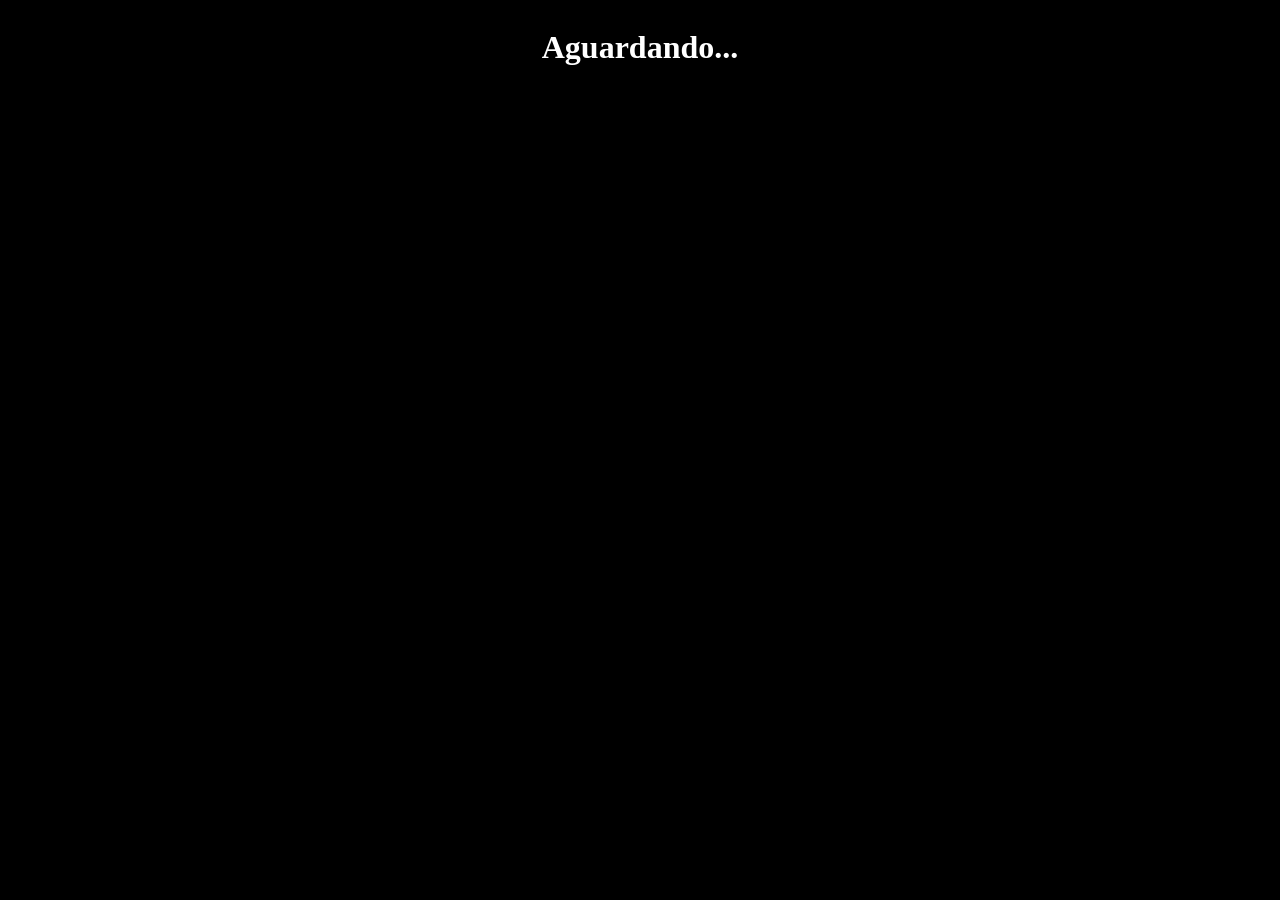
==== screen.html @ e7a936f5 "Create screen.html" ====
<body style="background:black;color:white;display:flex;justify-content:center;align-items:center;flex-direction:column;">

<h1 id="music">Aguardando...</h1>
<h2 id="msg"></h2>

<script>
const ch = new BroadcastChannel("dj_channel");

ch.onmessage = e=>{
  if(e.data.type==="msg"){
    document.getElementById("msg").innerText = e.data.data;
  }
};
</script>

</body>
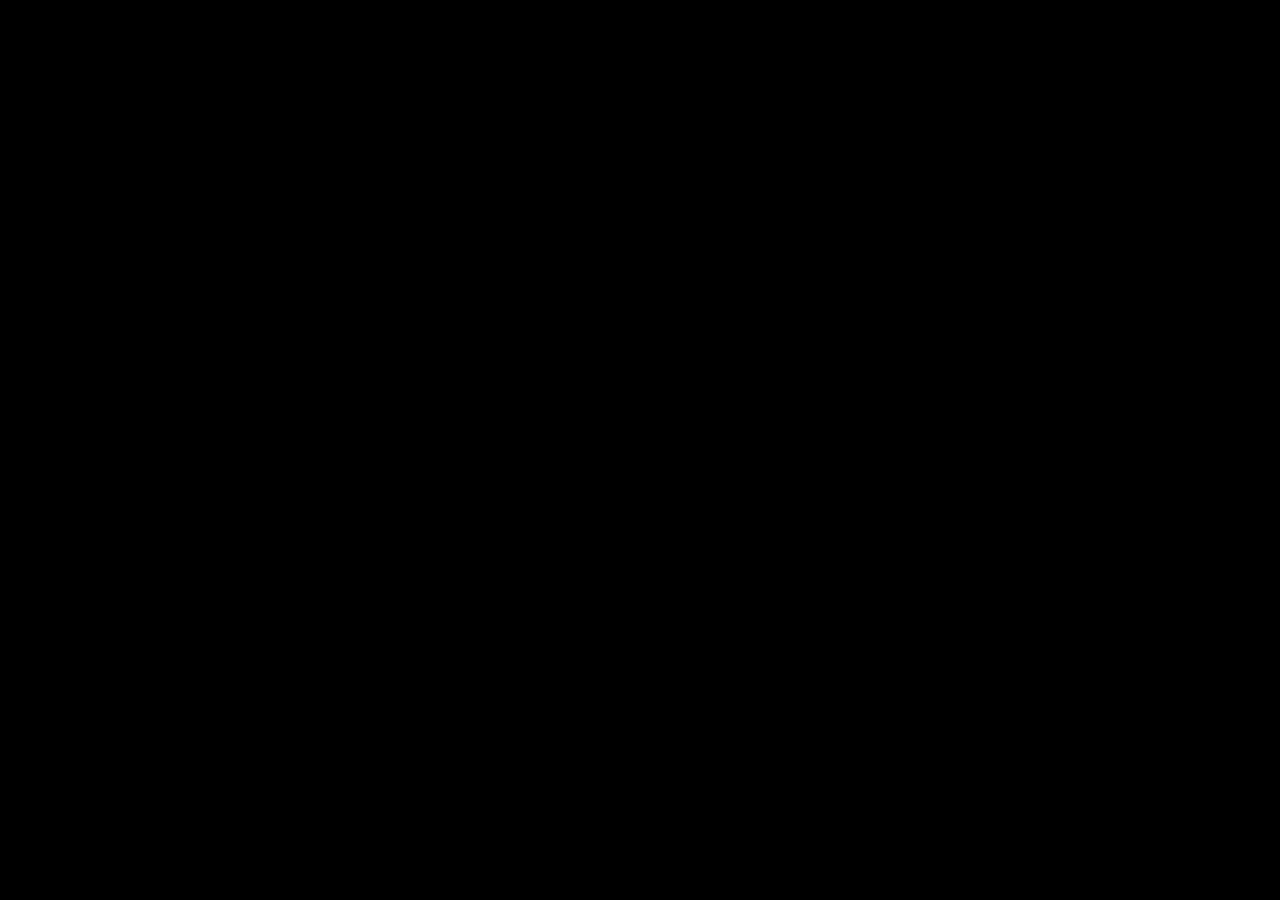
==== commit 1b0b3a64: "Update screen.html" ====
--- a/screen.html
+++ b/screen.html
@@ -1,12 +1,15 @@
-<body style="background:black;color:white;display:flex;justify-content:center;align-items:center;flex-direction:column;">
+<body style="margin:0;background:black;color:white;display:flex;justify-content:center;align-items:center;flex-direction:column;overflow:hidden;">
 
-<h1 id="music">Aguardando...</h1>
-<h2 id="msg"></h2>
+<h1 id="music" style="font-size:50px;"></h1>
+<h2 id="msg" style="color:cyan;"></h2>
 
 <script>
-const ch = new BroadcastChannel("dj_channel");
+const ch = new BroadcastChannel("lider_dj");
 
 ch.onmessage = e=>{
+  if(e.data.type==="music"){
+    document.getElementById("music").innerText = e.data.data;
+  }
   if(e.data.type==="msg"){
     document.getElementById("msg").innerText = e.data.data;
   }
